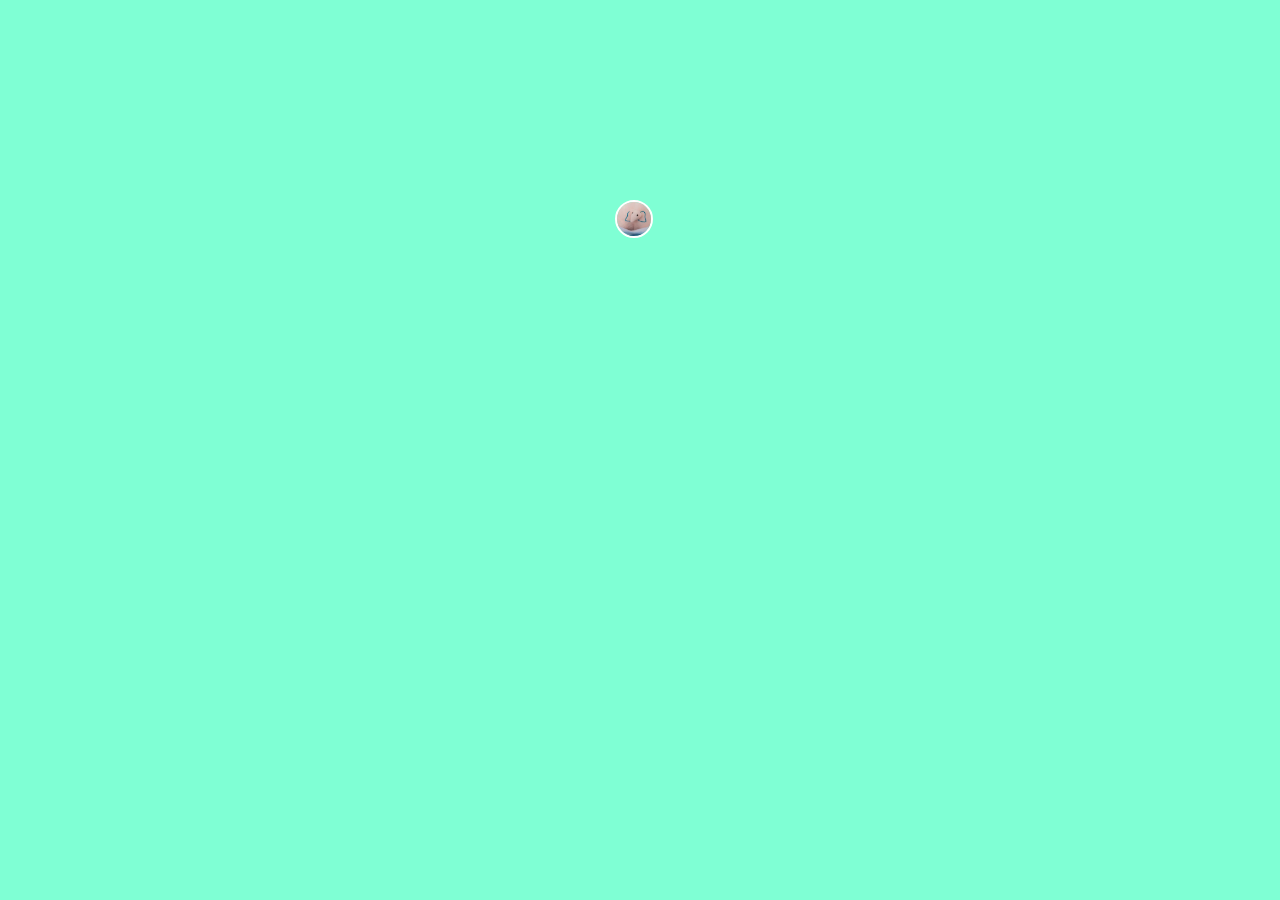
==== bilibili-icon-switch/index.html @ df849eb0 "docs: readme修改" ====
<!DOCTYPE html>
<html lang="en">
  <head>
    <meta charset="UTF-8" />
    <meta http-equiv="X-UA-Compatible" content="IE=edge" />
    <meta name="viewport" content="width=device-width, initial-scale=1.0" />
    <title>b站头像转化动画</title>
    <script>
      window.onload = function () {
        const original = document.querySelector('.original');
        const changed = document.querySelector('.changed');
        const logo = document.querySelector('.logo');
        const decorate = document.querySelector('.decorate');
        const vip = document.querySelector('.vip');
        function change_style() {}
        original.onmouseover = function () {
          changed.style.display = 'block';
          original.style.display = 'none';
          setTimeout(() => {
            logo.style.height = '70px';
            logo.style.width = '70px';
            decorate.style.height = '123px';
            decorate.style.width = '123px';
            decorate.style.top = '-105px';
            decorate.style.left = '-20px';
            vip.style.width = '19.1619px';
          }, 50);
          // setTimeout(change_style(), 1000);
          // original.style.display = 'none';
          // test.style.height = '20px';
        };

        changed.onmouseout = function () {
          logo.style.height = '34px';
          logo.style.width = '34px';
          decorate.style.height = '60px';
          decorate.style.width = '60px';
          vip.style.width = '0px';
          original.style.display = 'block';
          setTimeout(() => {
            changed.style.display = 'none';
            
          }, 800);

          // changed.style.display = 'none';
          // original.display = 'block';
        };
      };
    </script>
    <style>
      * {
        margin: 0;
        padding: 0;
        font-family: Arial, Helvetica, sans-serif;
        background-color: aquamarine;
      }
      .outer {
        margin: 200px auto;
        width: 50px;
        cursor: pointer;
        position: relative;
      }
      .original img {
        height: 34px;
        width: 34px;
        border-radius: 50px;
        border: 2px solid #fff;
        /* display: none; */
      }
      .changed {
        position: absolute;
        left: 0px;
        top: 0px;
        display: none;
      }
      .logo {
        transition: all 1s;
        /* transform: translate(6.1499999999999995px, 6.1499999999999995px); */
        /* transform: ; */
        /* height: 70px;
        width: 70px; */
        height: 34px;
        width: 34px;
        border: 2px solid #fff;
        border-radius: 50%;
        z-index: 1;
        /* transform: translate(10px, 10px); */
        /* bottom: 30px; */
      }
      .decorate {
        transition: all 1.2s;
        /* width: 123px;
        height: 123px; */
        width: 60px;
        height: 60px;
        position: relative;
        left: -10px;
        top: -55px;
        /* top: 20px; */
        z-index: 10;
        /* object-fit: cover; */
        background-color: transparent;
        /* transform: translate(10px, 10px); */
      }
      .vip {
        /* transform: translate(10px, 10px); */
        transition: all 1s;
        /* width: 19.1619px; */
        width: 0px;
        position: absolute;
        left: 52px;
        top: 57px;
        background-color: transparent;
      }
    </style>
  </head>
  <body>
    <div class="outer">
      <div class="original">
        <img src="./c7fcda10d3fa13ec86632cb665c1ada224b58d6f.jpg@240w_240h_1c_1s.webp" alt="" />
      </div>
      <div class="changed">
        <img
          class="logo"
          src="./c7fcda10d3fa13ec86632cb665c1ada224b58d6f.jpg@240w_240h_1c_1s.webp"
          alt=""
        />
        <img
          class="decorate"
          src="./b72dbf785e810e94fce2481265e71b6f16c64681.png@360w_360h.webp"
          alt=""
        />
        <img
          class="vip"
          src="[data-uri]"
          alt=""
        />
      </div>
    </div>
  </body>
</html>
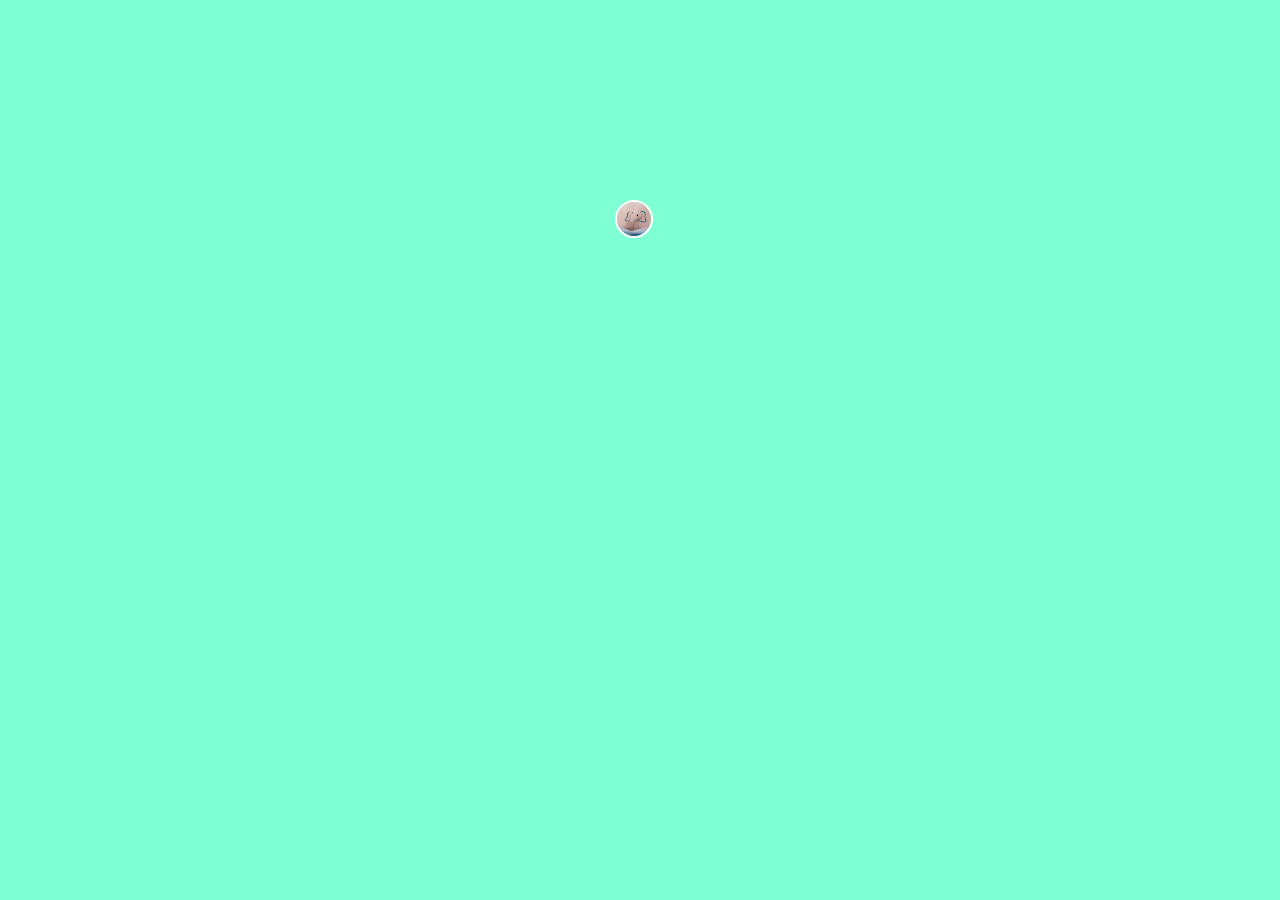
==== commit 7280c2f5: "feat: b站头像动画，有bug待修改" ====
--- a/bilibili-icon-switch/index.html
+++ b/bilibili-icon-switch/index.html
@@ -4,7 +4,7 @@
     <meta charset="UTF-8" />
     <meta http-equiv="X-UA-Compatible" content="IE=edge" />
     <meta name="viewport" content="width=device-width, initial-scale=1.0" />
-    <title>b站头像转化动画</title>
+    <title>b站头像动画</title>
     <script>
       window.onload = function () {
         const original = document.querySelector('.original');
